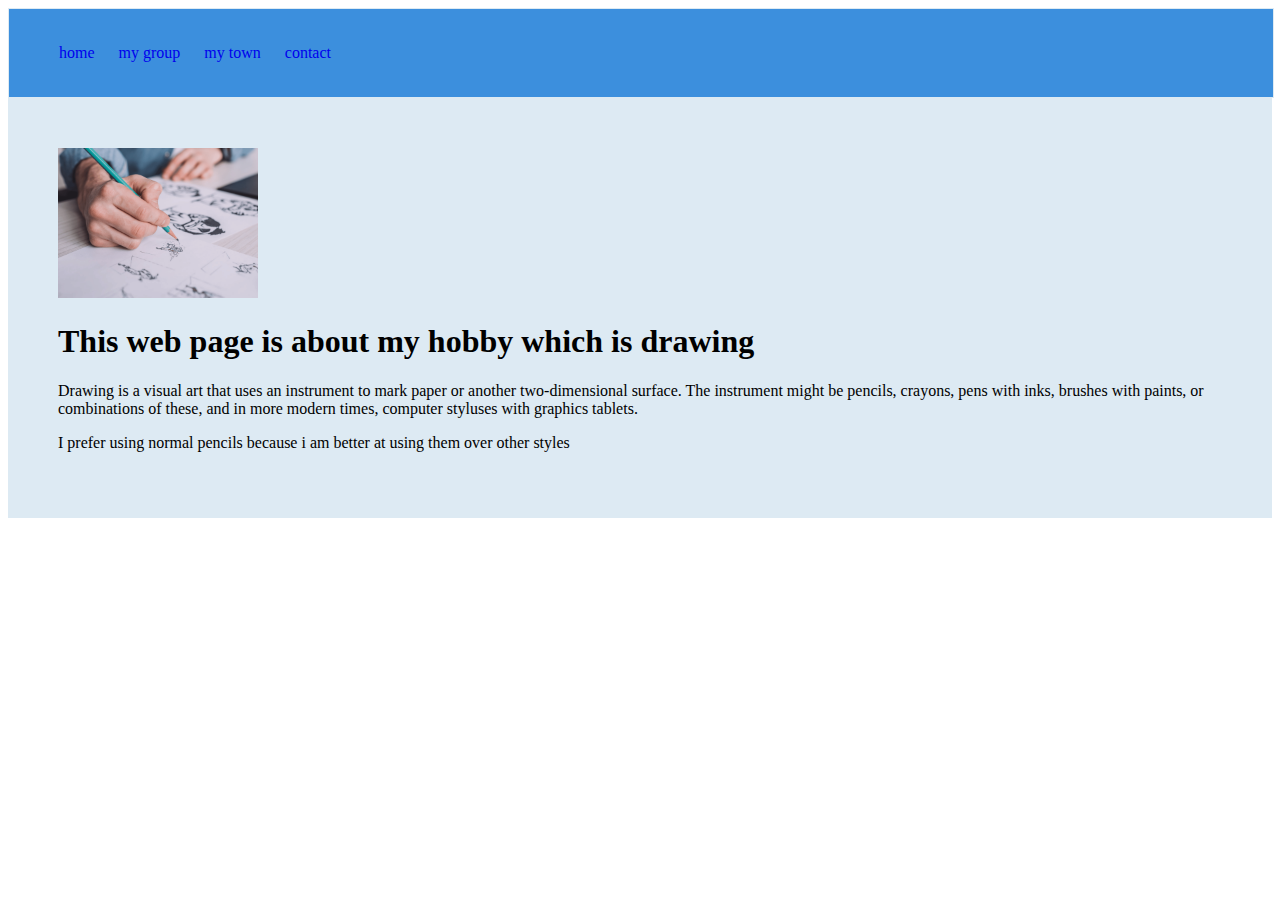
==== index.html @ 8d981a0e "Initial commit" ====
<!DOCTYPE html>
<html lang="en">
<head>
  <meta charset="UTF-8">
		
		<meta name="description" content="my hobbies">
		
		<meta name="keywords" content="junaid">
		
		<meta name="viewport" content="width=device-width, initial-scale=1.0">
		
		
		<title>my website</title>

    <link rel="stylesheet" href="style.css">

  </head>
  <body> 
	<nav>
      <ul>
      <li><a href="index.html">home</a></li>
      <li><a href="contact.html">my group</a></li>
      <li><a href="gallery.html">my town</a></li>
      <li><a href="services.html">contact</a></li>
        
      </ul>
    </nav>
  <div class="bg-white">
    <img src="images/drawing.png" width="200px">
<h1>This web page is about my hobby which is drawing</h1>
    <p>Drawing is a visual art that uses an instrument to mark paper or another two-dimensional surface. The instrument might be pencils, crayons, pens with inks, brushes with paints, or combinations of these, and in more modern times, computer styluses with graphics tablets. </p>

    <p>I prefer using normal pencils because i am better at using them over other styles</p>
    






    
  </div>
    
















  
</html>
---- style.css ----
/*this is my main style sheet
blue #3C8FDD
green #6FBEEE
white #DDEAF3
brown #B9BC88
pink #D8C5A5  */

.bg-white{
  background-color:#DDEAF3 ;
  padding:50px;
}

.bg-pink{
  background-color:#D8C5A5;
  padding:50px;
}

.bg-green{
  background-color:#6FBEEE ;
  padding:50px;
}

.bg-blue{
  background-color:#3C8FDD ;
  padding:50px;
}
nav{
  background-color:#3C8FDD;
  border:1px solid #DDEAF3;
  color:#B9BC88
  display:block;
  overflow:hidden;
  width:100%;
}

nav ul li{
  display:inline-block;
  list-style-type:none;
}

nav ul li a{
  color:#D8C5A5
  display:block;
  line-height:56px;
  text-decoration:none;
  padding:10px;
}

nav ul li:hover{
  background-color: #6FBEEE;
}
nav ul li:hover a{
  color:red;
}
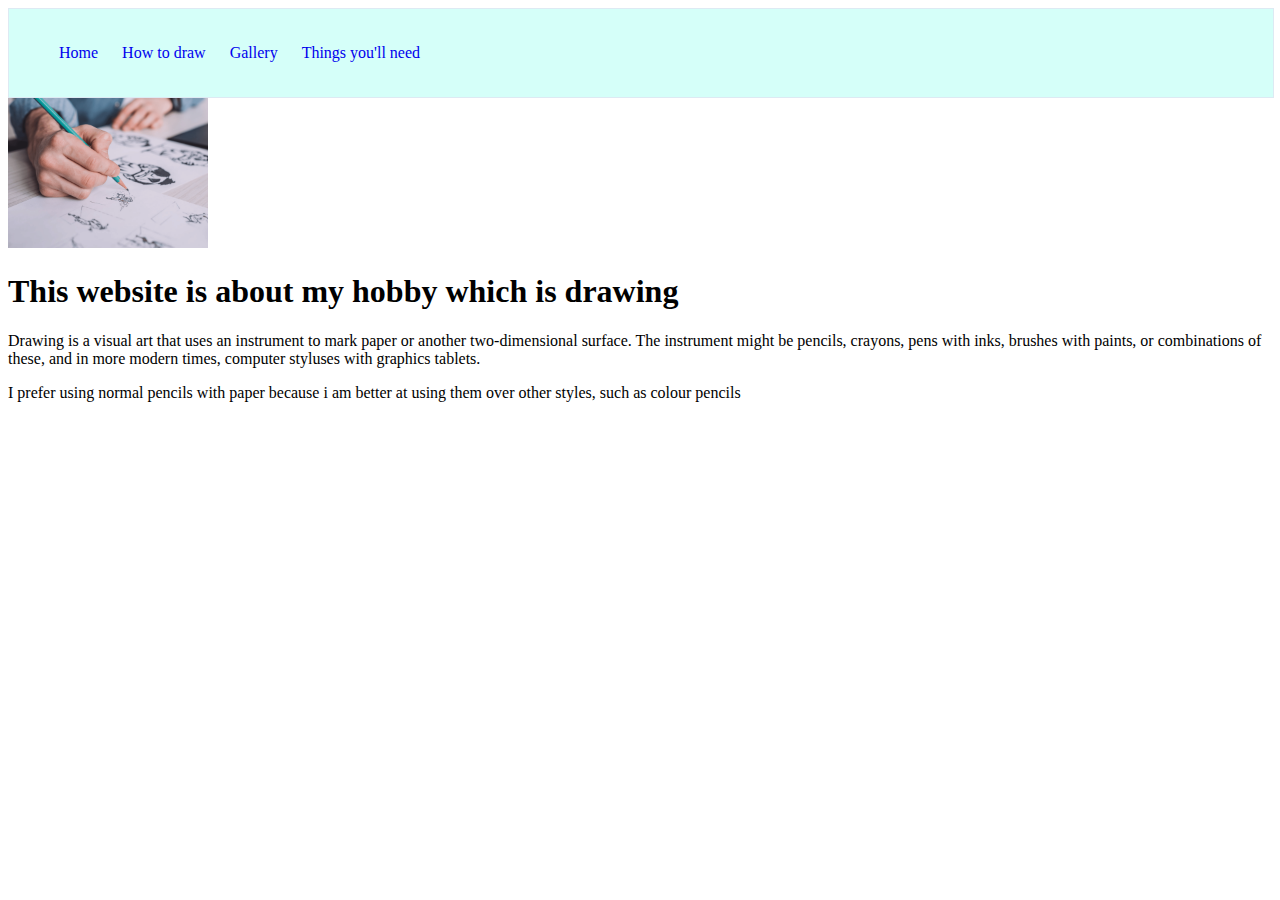
==== commit 2d12379b: "J" ====
--- a/index.html
+++ b/index.html
@@ -18,19 +18,19 @@
   <body> 
 	<nav>
       <ul>
-      <li><a href="index.html">home</a></li>
-      <li><a href="contact.html">my group</a></li>
-      <li><a href="gallery.html">my town</a></li>
-      <li><a href="services.html">contact</a></li>
+      <li><a href="index.html">Home</a></li>
+      <li><a href="contact.html">How to draw</a></li>
+      <li><a href="gallery.html">Gallery</a></li>
+      <li><a href="services.html">Things you'll need</a></li>
         
       </ul>
     </nav>
-  <div class="bg-white">
+  
     <img src="images/drawing.png" width="200px">
-<h1>This web page is about my hobby which is drawing</h1>
+<h1>This website is about my hobby which is drawing</h1>
     <p>Drawing is a visual art that uses an instrument to mark paper or another two-dimensional surface. The instrument might be pencils, crayons, pens with inks, brushes with paints, or combinations of these, and in more modern times, computer styluses with graphics tablets. </p>
 
-    <p>I prefer using normal pencils because i am better at using them over other styles</p>
+    <p>I prefer using normal pencils with paper because i am better at using them over other styles, such as colour pencils</p>
     
 
 
@@ -39,7 +39,7 @@
 
 
     
-  </div>
+  
     
 
 
--- a/style.css
+++ b/style.css
@@ -1,6 +1,6 @@
 /*this is my main style sheet
 blue #3C8FDD
-green #6FBEEE
+green #D5FFF9
 white #DDEAF3
 brown #B9BC88
 pink #D8C5A5  */
@@ -16,7 +16,7 @@
 }
 
 .bg-green{
-  background-color:#6FBEEE ;
+  background-color:#D5FFF9 ;
   padding:50px;
 }
 
@@ -24,8 +24,13 @@
   background-color:#3C8FDD ;
   padding:50px;
 }
+
+
+
+
+
 nav{
-  background-color:#3C8FDD;
+  background-color:#D5FFF9;
   border:1px solid #DDEAF3;
   color:#B9BC88
   display:block;
@@ -47,7 +52,7 @@
 }
 
 nav ul li:hover{
-  background-color: #6FBEEE;
+  background-color: #DDEAF3;
 }
 nav ul li:hover a{
   color:red;
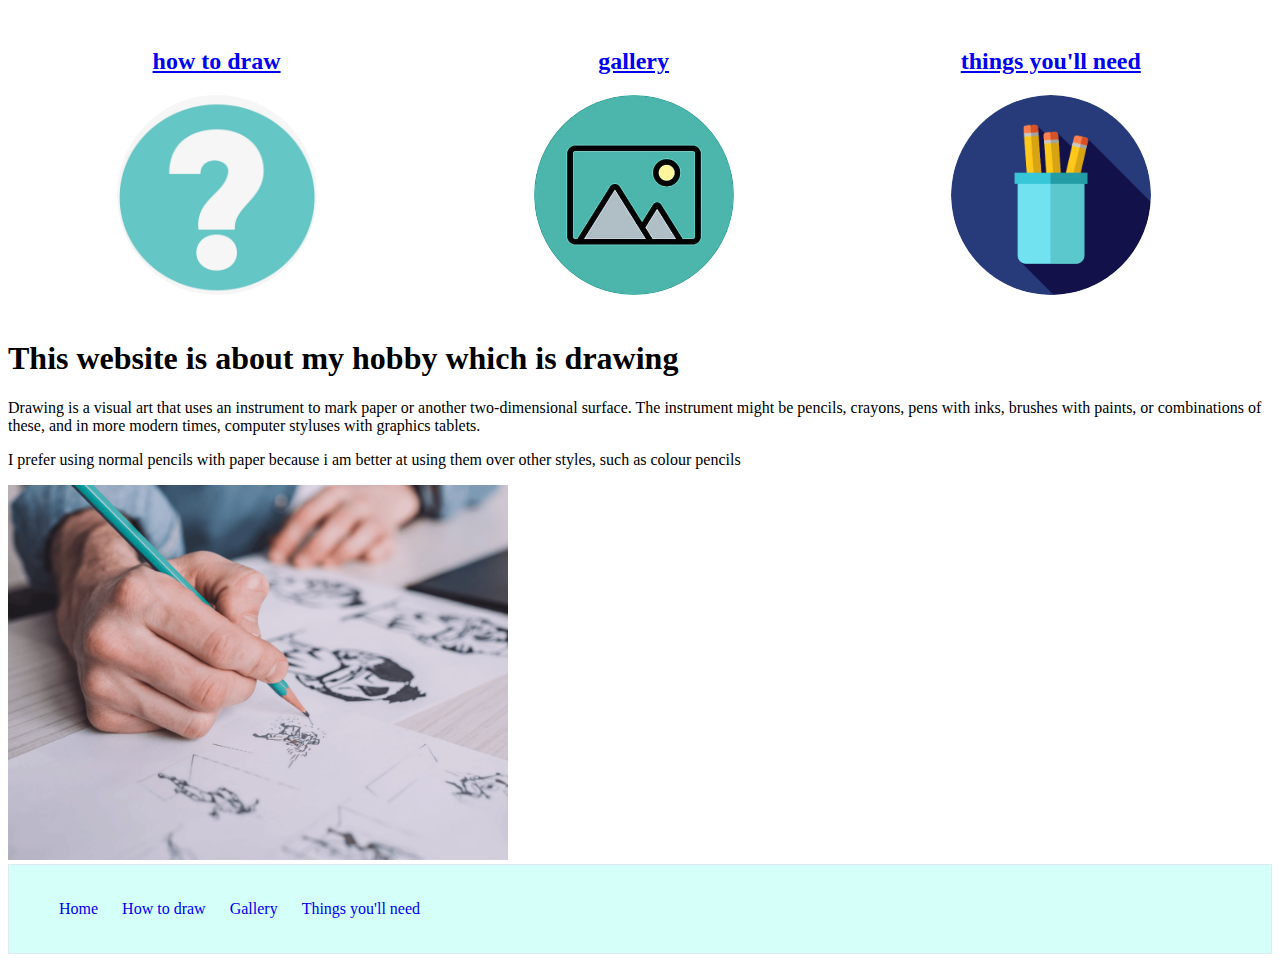
==== commit 188c116b: "j" ====
--- a/index.html
+++ b/index.html
@@ -16,24 +16,39 @@
 
   </head>
   <body> 
-	<nav>
-      <ul>
-      <li><a href="index.html">Home</a></li>
-      <li><a href="contact.html">How to draw</a></li>
-      <li><a href="gallery.html">Gallery</a></li>
-      <li><a href="services.html">Things you'll need</a></li>
-        
-      </ul>
-    </nav>
+	
+
+<div class="row">
+  <div class="column-circle">
+    <a href="contact.html" target="_blank" >
+    <h2>how to draw</h2>
+    <img src="images/question.jpg" width="200px">
+    </a>
+      </div>
   
-    <img src="images/drawing.png" width="200px">
+<div class="column-circle">
+  <a href="gallery.html" target="_blank" >
+    <h2>gallery</h2>
+    <img src="images/galllery.jpg" width="200px">
+  </a>
+      </div>
+
+<div class="column-circle">
+  <a href="services.html" target="_blank" >
+    <h2>things you'll need</h2>
+    <img src="images/stationary.png" width="200px">
+  </a>
+      </div>
+</div>
+    
+    
 <h1>This website is about my hobby which is drawing</h1>
     <p>Drawing is a visual art that uses an instrument to mark paper or another two-dimensional surface. The instrument might be pencils, crayons, pens with inks, brushes with paints, or combinations of these, and in more modern times, computer styluses with graphics tablets. </p>
 
     <p>I prefer using normal pencils with paper because i am better at using them over other styles, such as colour pencils</p>
     
 
-
+<img src="images/drawing.png" width="500px">
 
 
 
@@ -50,9 +65,18 @@
 
 
 
+<div>
+<nav>
+      <ul>
+      <li><a href="index.html">Home</a></li>
+      <li><a href="contact.html">How to draw</a></li>
+      <li><a href="gallery.html">Gallery</a></li>
+      <li><a href="services.html">Things you'll need</a></li>
+    
+      </ul>
+    </nav>
 
-
-
+</div>
 
 
 
--- a/style.css
+++ b/style.css
@@ -56,4 +56,45 @@
 }
 nav ul li:hover a{
   color:red;
-}+}
+
+
+
+
+
+
+.column-circle {
+float: left;
+  width: 33%;
+  padding: 20px;
+  text-align: center;
+}
+
+.column-circle img{
+  width: 200px;
+  height: 200px;
+  border-radius: 200px
+}
+
+
+*{box-sizing:border-box;}
+ .row:after{
+content:"";
+display:table;
+clear:both;
+}
+
+.column-circle2 {
+float: left;
+  width: 23%;
+  padding: 20px;
+  text-align: center;
+}
+
+.column-circle2 img{
+  width: 200px;
+  height: 200px;
+  border-radius: 200px
+}
+
+
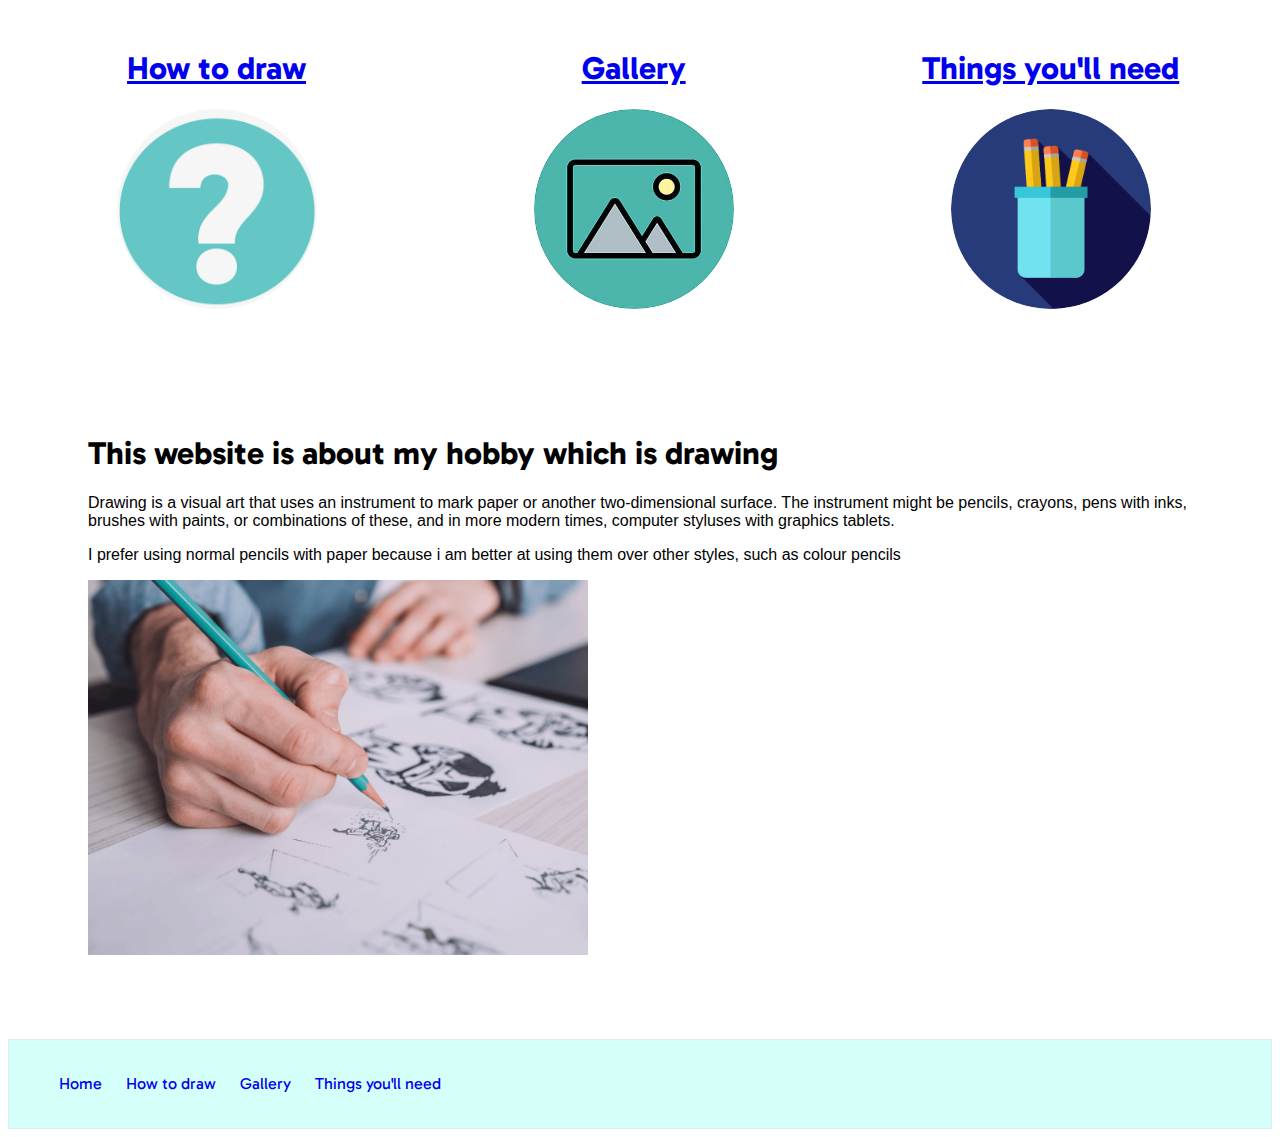
==== commit 04a4fb63: "j" ====
--- a/index.html
+++ b/index.html
@@ -13,7 +13,10 @@
 		<title>my website</title>
 
     <link rel="stylesheet" href="style.css">
-
+  
+<link rel="preconnect" href="https://fonts.googleapis.com">
+<link rel="preconnect" href="https://fonts.gstatic.com" crossorigin>
+<link href="https://fonts.googleapis.com/css2?family=Gabarito&display=swap" rel="stylesheet">
   </head>
   <body> 
 	
@@ -21,28 +24,29 @@
 <div class="row">
   <div class="column-circle">
     <a href="contact.html" target="_blank" >
-    <h2>how to draw</h2>
+    <h1>How to draw</h1>
     <img src="images/question.jpg" width="200px">
     </a>
       </div>
   
 <div class="column-circle">
   <a href="gallery.html" target="_blank" >
-    <h2>gallery</h2>
+    <h1>Gallery</h1>
     <img src="images/galllery.jpg" width="200px">
   </a>
       </div>
 
 <div class="column-circle">
   <a href="services.html" target="_blank" >
-    <h2>things you'll need</h2>
+    <h1>Things you'll need</h1>
     <img src="images/stationary.png" width="200px">
   </a>
       </div>
 </div>
     
-    
+    <div class="section">
 <h1>This website is about my hobby which is drawing</h1>
+   
     <p>Drawing is a visual art that uses an instrument to mark paper or another two-dimensional surface. The instrument might be pencils, crayons, pens with inks, brushes with paints, or combinations of these, and in more modern times, computer styluses with graphics tablets. </p>
 
     <p>I prefer using normal pencils with paper because i am better at using them over other styles, such as colour pencils</p>
@@ -50,7 +54,7 @@
 
 <img src="images/drawing.png" width="500px">
 
-
+    </div>
 
 
     
@@ -79,7 +83,5 @@
 </div>
 
 
-
-
   
 </html>--- a/style.css
+++ b/style.css
@@ -8,6 +8,7 @@
 .bg-white{
   background-color:#DDEAF3 ;
   padding:50px;
+  padding-bottom: 150px;
 }
 
 .bg-pink{
@@ -98,3 +99,22 @@
 }
 
 
+h1{
+  font-family: 'Gabarito', cursive;
+}
+
+li{
+  font-family: 'Gabarito', cursive;
+}
+
+h2{
+  font-family: 'Gabarito', cursive;
+}
+
+.section{
+  padding:80px;
+}
+
+p{
+font-family: 'Inter', sans-serif;
+}